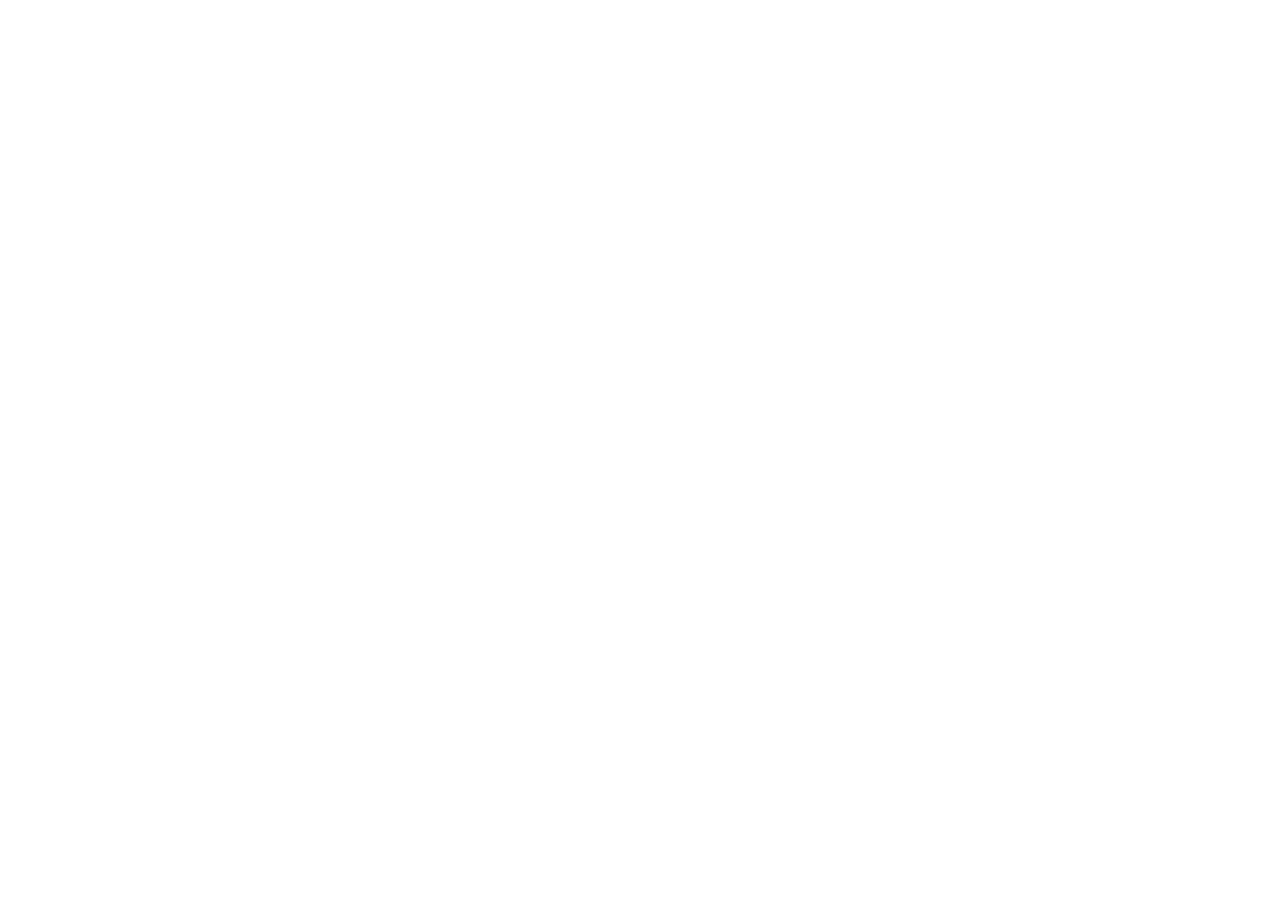
==== index.html @ bcc0615e "Renamed website.html to index.html" ====
<!DOCTYPE html>
<html lang="en-US">
  <head>
    <meta charset="UTF-8">
    <meta name="viewport" content="width=device-width, initial-scale=1">
    <meta name="Author" content="Gus Esplin">
    <meta name="Description" content="Gus Esplin's portfolio">
    <title>Gus Esplin's Website</title>
  </head>
  <body>
  </body>
</html>
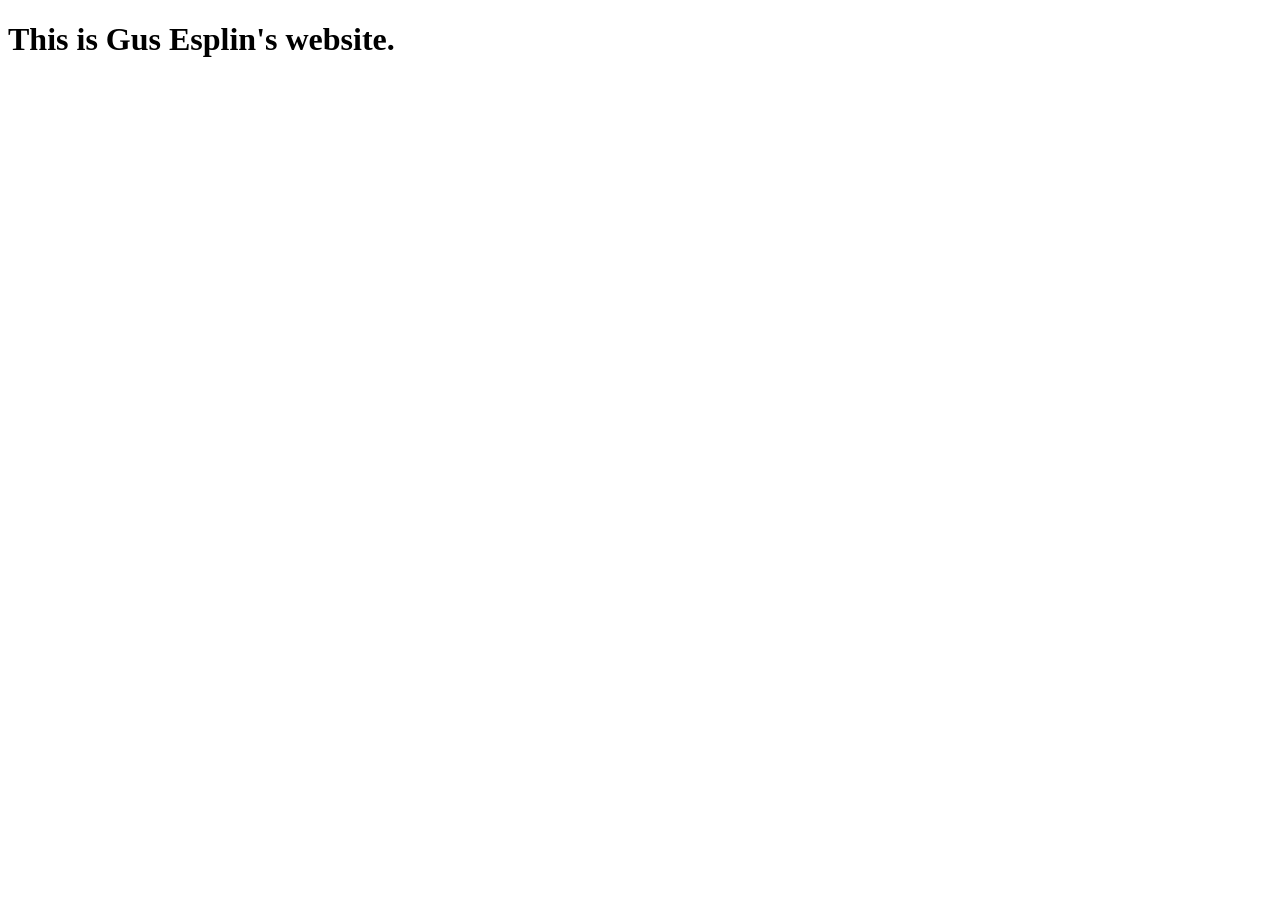
==== commit ff3e06b3: "Added text to website" ====
--- a/index.html
+++ b/index.html
@@ -8,5 +8,8 @@
     <title>Gus Esplin's Website</title>
   </head>
   <body>
+    <h1>
+      This is Gus Esplin's website.
+    </h1>
   </body>
 </html>
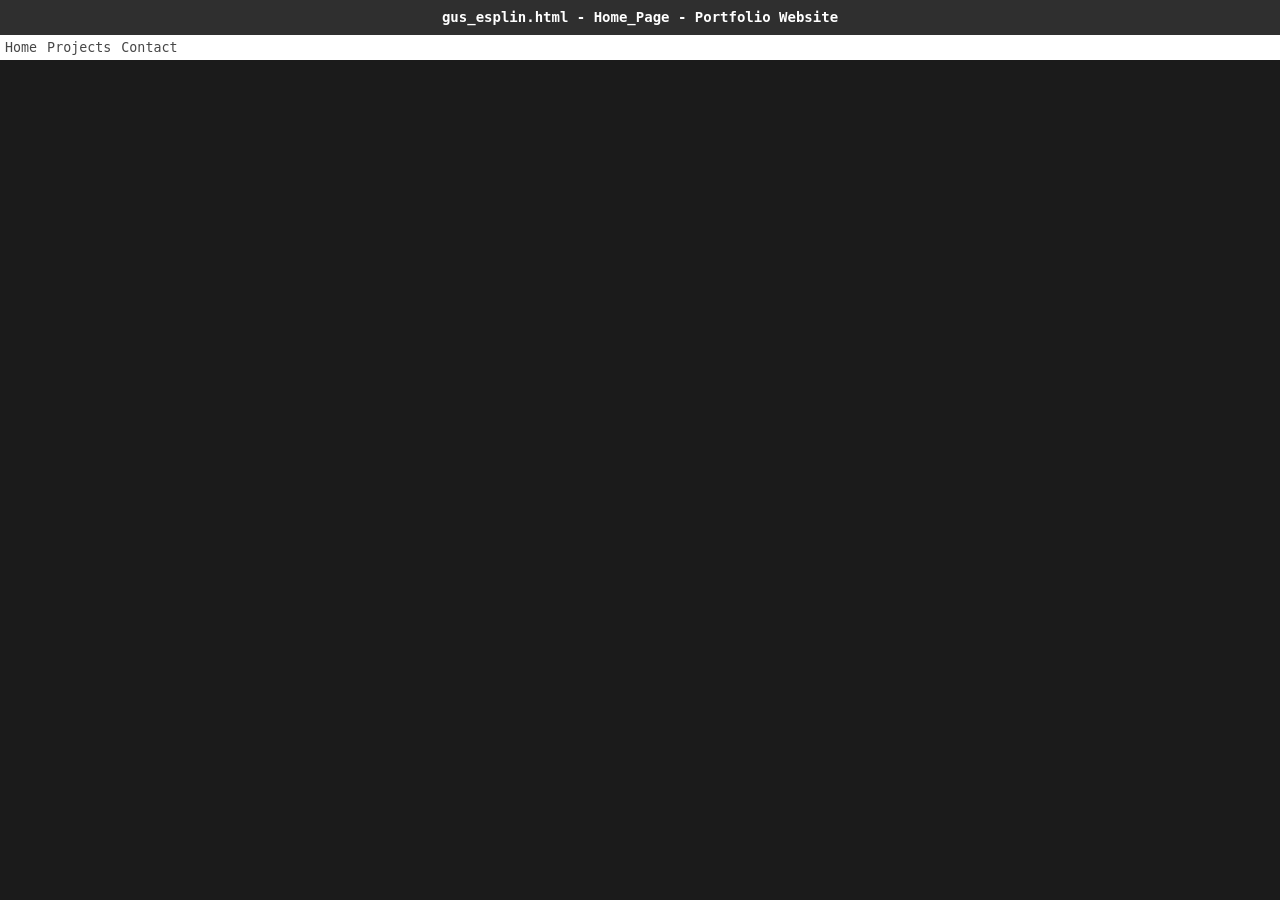
==== commit d2c76b51: "Added banner and nav bar" ====
--- a/index.html
+++ b/index.html
@@ -1,15 +1,33 @@
 <!DOCTYPE html>
 <html lang="en-US">
+
   <head>
     <meta charset="UTF-8">
     <meta name="viewport" content="width=device-width, initial-scale=1">
     <meta name="Author" content="Gus Esplin">
     <meta name="Description" content="Gus Esplin's portfolio">
     <title>Gus Esplin's Website</title>
+    <link rel="stylesheet" href="website_style.css">
   </head>
+
   <body>
-    <h1>
-      This is Gus Esplin's website.
-    </h1>
+
+    <div class="header">
+        <div class="header_text">
+          <strong>gus_esplin.html - Home_Page - Portfolio Website</strong>
+        </div>
+    </div>
+
+    <div class="nav_bar">
+        <button class="nav_bar_buttons">Home
+        <button class="nav_bar_buttons">Projects
+        <button class="nav_bar_buttons">Contact
+    </div>
+
+    <div class="">
+
+    </div>
+
   </body>
+
 </html>
--- a/website_style.css
+++ b/website_style.css
@@ -0,0 +1,41 @@
+html,
+body {
+  margin: 0px;
+  background-color: rgb(27, 27, 27);
+  font-family: 'Droid Sans Mono', 'monospace', monospace, sans-serif;
+}
+
+.header {
+  background: rgb(47, 47, 47);
+  width: 100%;
+  height: 35px;
+  line-height: 35px;
+}
+
+.header_text {
+  color: rgb(255, 255, 255);
+  font-size: 14px;
+  text-align: center;
+  vertical-align: middle;
+}
+
+.nav_bar {
+  background: rgb(255, 255, 255);
+  width: 100%;
+  height: 25px;
+}
+
+.nav_bar_buttons {
+  font-family: 'Droid Sans Mono', 'monospace', monospace, sans-serif;
+  border: none;
+  padding: 0;
+  background: rgb(255, 255, 255);
+  color: rgb(71, 71, 71);
+  cursor: pointer;
+  height: 100%;
+  padding: 0px 5px;
+}
+
+.nav_bar_buttons:hover {
+  background: rgb(180, 180, 180);
+}
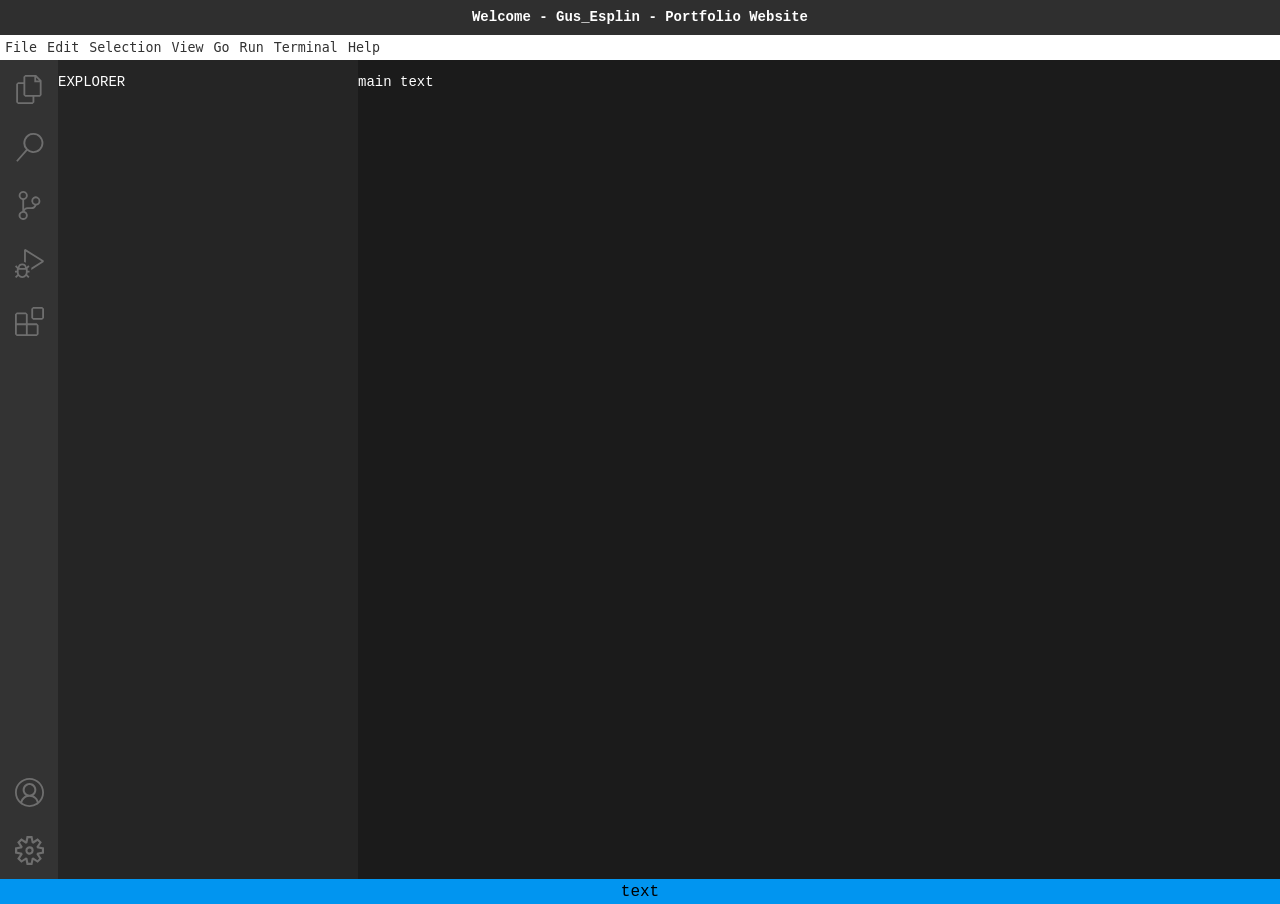
==== commit f529e85a: "Added icons and structure" ====
--- a/index.html
+++ b/index.html
@@ -14,18 +14,77 @@
 
     <div class="header">
         <div class="header_text">
-          <strong>gus_esplin.html - Home_Page - Portfolio Website</strong>
+          <strong>Welcome - Gus_Esplin - Portfolio Website</strong>
         </div>
     </div>
 
-    <div class="nav_bar">
-        <button class="nav_bar_buttons">Home
-        <button class="nav_bar_buttons">Projects
-        <button class="nav_bar_buttons">Contact
+    <div class="tool_bar">
+      <div>
+        <button class="tool_bar_buttons">File</button>
+      </div>
+      <div>
+        <button class="tool_bar_buttons">Edit</button>
+      </div>
+      <div>
+        <button class="tool_bar_buttons">Selection</button>
+      </div>
+      <div>
+        <button class="tool_bar_buttons">View</button>
+      </div>
+      <div>
+        <button class="tool_bar_buttons">Go</button>
+      </div>
+      <div>
+        <button class="tool_bar_buttons">Run</button>
+      </div>
+      <div>
+        <button class="tool_bar_buttons">Terminal</button>
+      </div>
+      <div>
+        <button class="tool_bar_buttons">Help</button>
+      </div>
+      <div>
+        <button class="tool_bar_buttons"></button>
+      </div>
     </div>
 
-    <div class="">
+    <div class="main_body">
 
+      <div class="left_bar">
+        <div class="left_bar_icons_div">
+          <img src="./images/files.svg" alt="files" class="left_bar_icons">
+        </div>
+        <div class="left_bar_icons_div">
+          <img src="./images/search.svg" alt="search" class="left_bar_icons">
+        </div>
+        <div class="left_bar_icons_div">
+          <img src="./images/source-control.svg" alt="source" class="left_bar_icons">
+        </div>
+        <div class="left_bar_icons_div">
+          <img src="./images/debug-alt.svg" alt="debug" class="left_bar_icons">
+        </div>
+        <div class="left_bar_icons_div">
+          <img src="./images/extensions.svg" alt="extensions" class="left_bar_icons">
+        </div>
+        <div class="left_bar_icons_div">
+          
+        </div>
+        <div class="left_bar_icons_div">
+          <img src="./images/account.svg" alt="account" class="left_bar_icons">
+        </div>
+        <div class="left_bar_icons_div">
+          <img src="./images/settings-gear.svg" alt="settings" class="left_bar_icons">
+        </div>
+      </div>
+      <div class="nav_menu"><p>EXPLORER</p></div>
+      <div class="text_body"><p>main text</p></div>
+
+    </div>
+
+    <div class="footer">
+      <div class="footer_content">
+        text
+      </div>
     </div>
 
   </body>
--- a/website_style.css
+++ b/website_style.css
@@ -2,8 +2,10 @@
 body {
   margin: 0px;
   background-color: rgb(27, 27, 27);
-  font-family: 'Droid Sans Mono', 'monospace', monospace, sans-serif;
+  font-family: monospace, sans-serif;
 }
+
+
 
 .header {
   background: rgb(47, 47, 47);
@@ -19,23 +21,77 @@
   vertical-align: middle;
 }
 
-.nav_bar {
+.tool_bar {
+  height: 25px;
+  line-height: 25px;
   background: rgb(255, 255, 255);
-  width: 100%;
-  height: 25px;
+  display: grid;
+  grid-template-columns: auto auto auto auto auto auto auto 1fr;
+  font-size: 16px;
 }
 
-.nav_bar_buttons {
+.tool_bar_buttons {
   font-family: 'Droid Sans Mono', 'monospace', monospace, sans-serif;
   border: none;
-  padding: 0;
   background: rgb(255, 255, 255);
-  color: rgb(71, 71, 71);
-  cursor: pointer;
+  color: rgb(50, 50, 50);
   height: 100%;
   padding: 0px 5px;
+  text-align: center;
+  vertical-align: middle;
 }
 
-.nav_bar_buttons:hover {
-  background: rgb(180, 180, 180);
+.main_body {
+  width: 100%;
+  height: 91vh;
+  display: grid;
+  grid-template-columns: 58px 300px 1fr;
+  font-size: 14px;
+}
+
+.left_bar {
+  width: 58px;
+  background: rgb(51, 51, 51);
+  color: rgb(255, 255, 255);
+  display: grid;
+  grid-template-rows: 58px 58px 58px 58px 58px 1fr 58px 58px;
+}
+
+.left_bar_icons_div {
+  display: flex;
+  align-items: center;
+  justify-content: center;
+}
+
+.left_bar_icons {
+  height: 50%;
+  width: 50%;
+  filter: invert(45%) sepia(8%) saturate(10%) hue-rotate(2deg) brightness(92%) contrast(87%);
+}
+
+.left_bar_icons:hover {
+  filter: invert(89%) sepia(100%) saturate(2%) hue-rotate(146deg) brightness(114%) contrast(100%);
+}
+
+.nav_menu {
+  background: rgb(37, 37, 37);
+  color: rgb(255, 255, 255);
+}
+
+.text_body {
+  background-color: rgb(27, 27, 27);
+  color: rgb(255, 255, 255);
+}
+
+.footer {
+  height: 25px;
+  display: grid;
+  grid-template-columns: 1fr;
+  background: rgb(1, 149, 240);
+}
+
+.footer_content {
+  display: flex;
+  align-items: center;
+  justify-content: center;
 }
